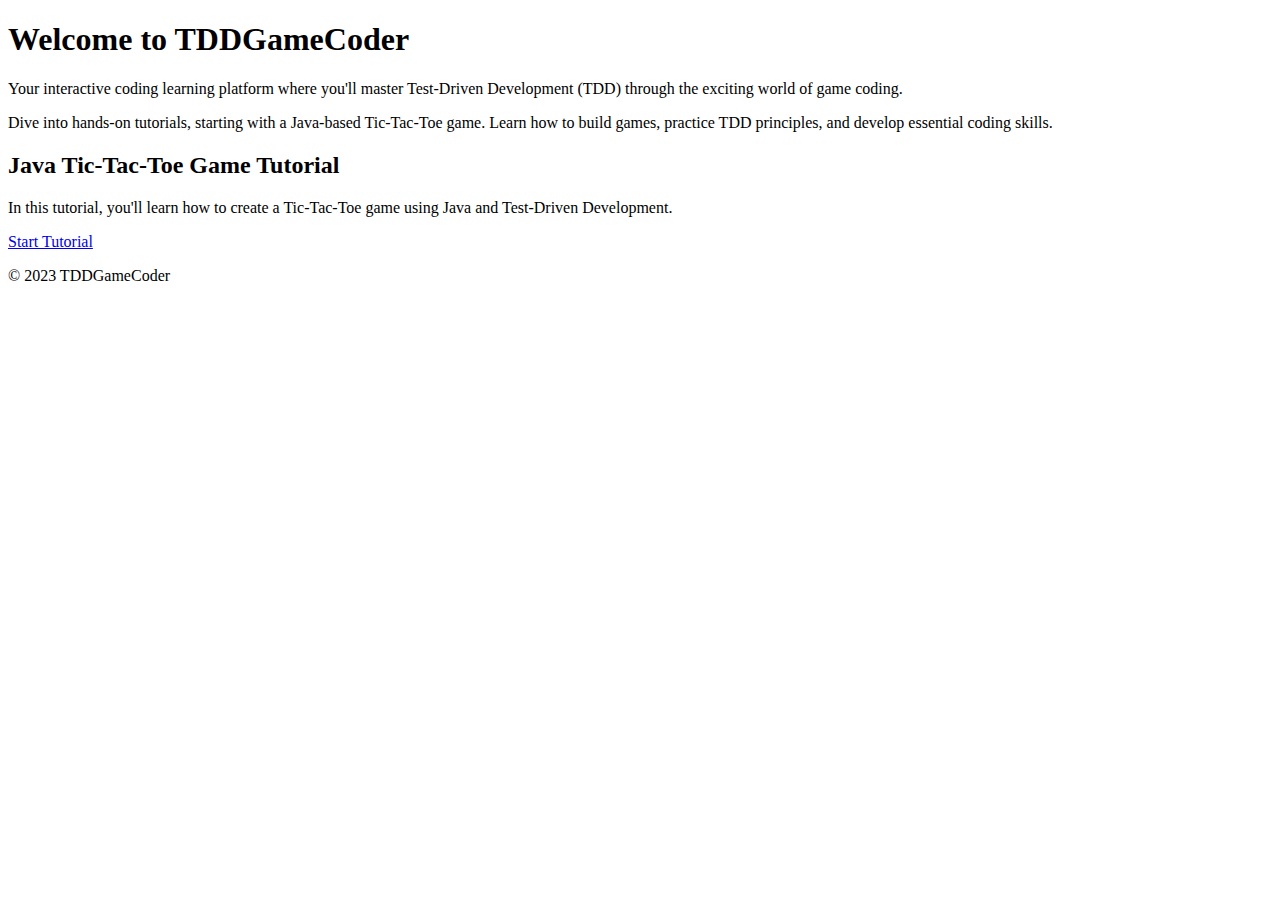
==== index.html @ d599b1ed "Create index.html" ====
<!DOCTYPE html>
<html>
<head>
    <title>TDDGameCoder - Learn Test-Driven Development Through Games</title>
</head>
<body>
    <header>
        <h1>Welcome to TDDGameCoder</h1>
        <p>Your interactive coding learning platform where you'll master Test-Driven Development (TDD) through the exciting world of game coding.</p>
        <p>Dive into hands-on tutorials, starting with a Java-based Tic-Tac-Toe game. Learn how to build games, practice TDD principles, and develop essential coding skills.</p>

    </header>
    
    <main>
        <h2>Java Tic-Tac-Toe Game Tutorial</h2>
        <p>In this tutorial, you'll learn how to create a Tic-Tac-Toe game using Java and Test-Driven Development.</p>
        <a href="tictactoe.html">Start Tutorial</a>
    </main>
    
    <footer>
        <p>&copy; 2023 TDDGameCoder</p>
    </footer>
</body>
</html>
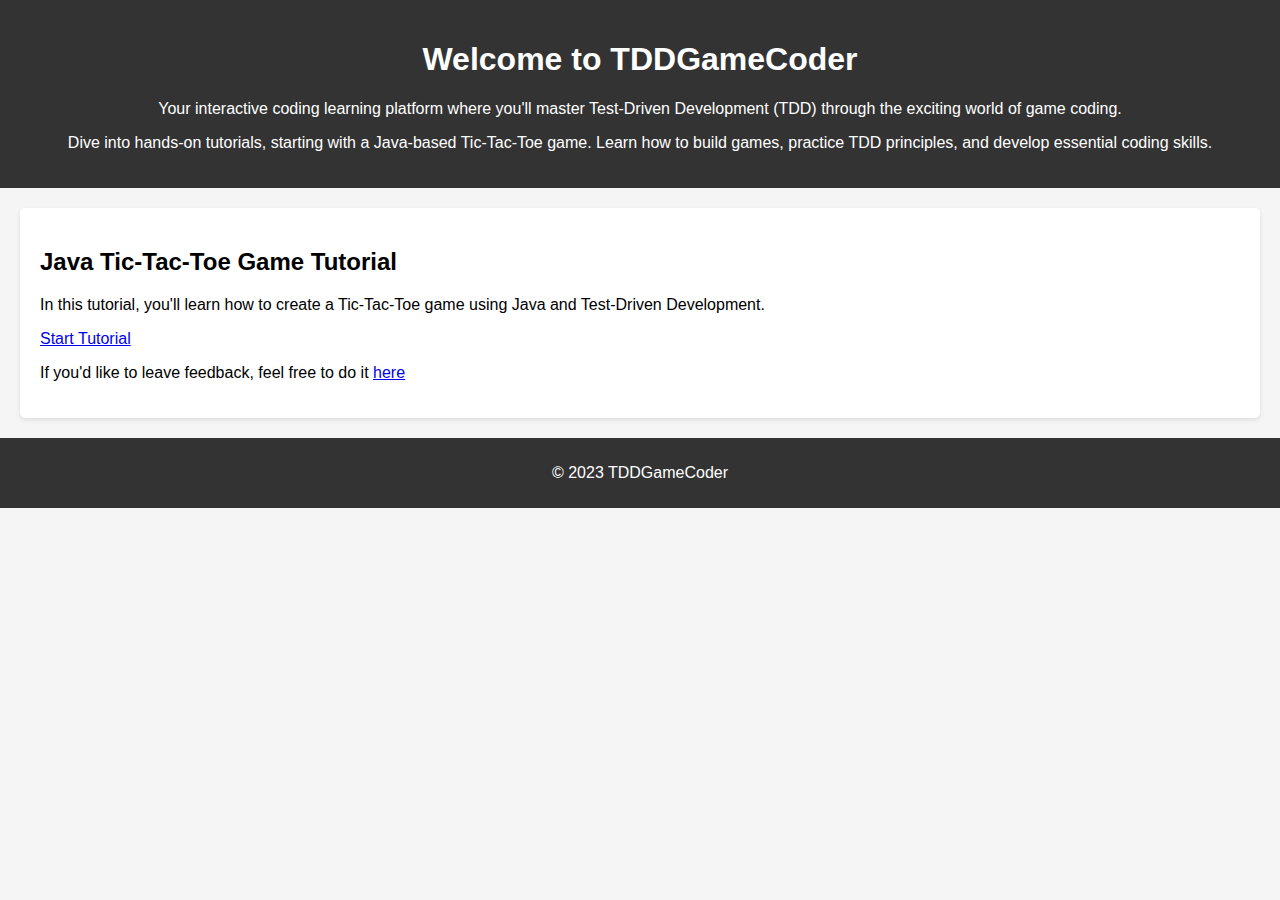
==== commit 9b90d1f7: "Update index.html" ====
--- a/index.html
+++ b/index.html
@@ -2,6 +2,7 @@
 <html>
 <head>
     <title>TDDGameCoder - Learn Test-Driven Development Through Games</title>
+    <link rel="stylesheet" type="text/css" href="styles.css">
 </head>
 <body>
     <header>
@@ -15,6 +16,11 @@
         <h2>Java Tic-Tac-Toe Game Tutorial</h2>
         <p>In this tutorial, you'll learn how to create a Tic-Tac-Toe game using Java and Test-Driven Development.</p>
         <a href="tictactoe.html">Start Tutorial</a>
+
+        <p>
+            If you'd like to leave feedback, feel free to do it <a href="feedback">here</a>
+        </p>
+        
     </main>
     
     <footer>
--- a/styles.css
+++ b/styles.css
@@ -0,0 +1,32 @@
+/* Body styles */
+body {
+    font-family: Arial, sans-serif;
+    margin: 0;
+    padding: 0;
+    background-color: #f5f5f5;
+}
+
+/* Header styles */
+header {
+    background-color: #333;
+    color: white;
+    padding: 20px;
+    text-align: center;
+}
+
+/* Main content styles */
+main {
+    margin: 20px;
+    padding: 20px;
+    background-color: white;
+    border-radius: 5px;
+    box-shadow: 0 2px 4px rgba(0, 0, 0, 0.1);
+}
+
+/* Footer styles */
+footer {
+    text-align: center;
+    padding: 10px;
+    background-color: #333;
+    color: white;
+}
